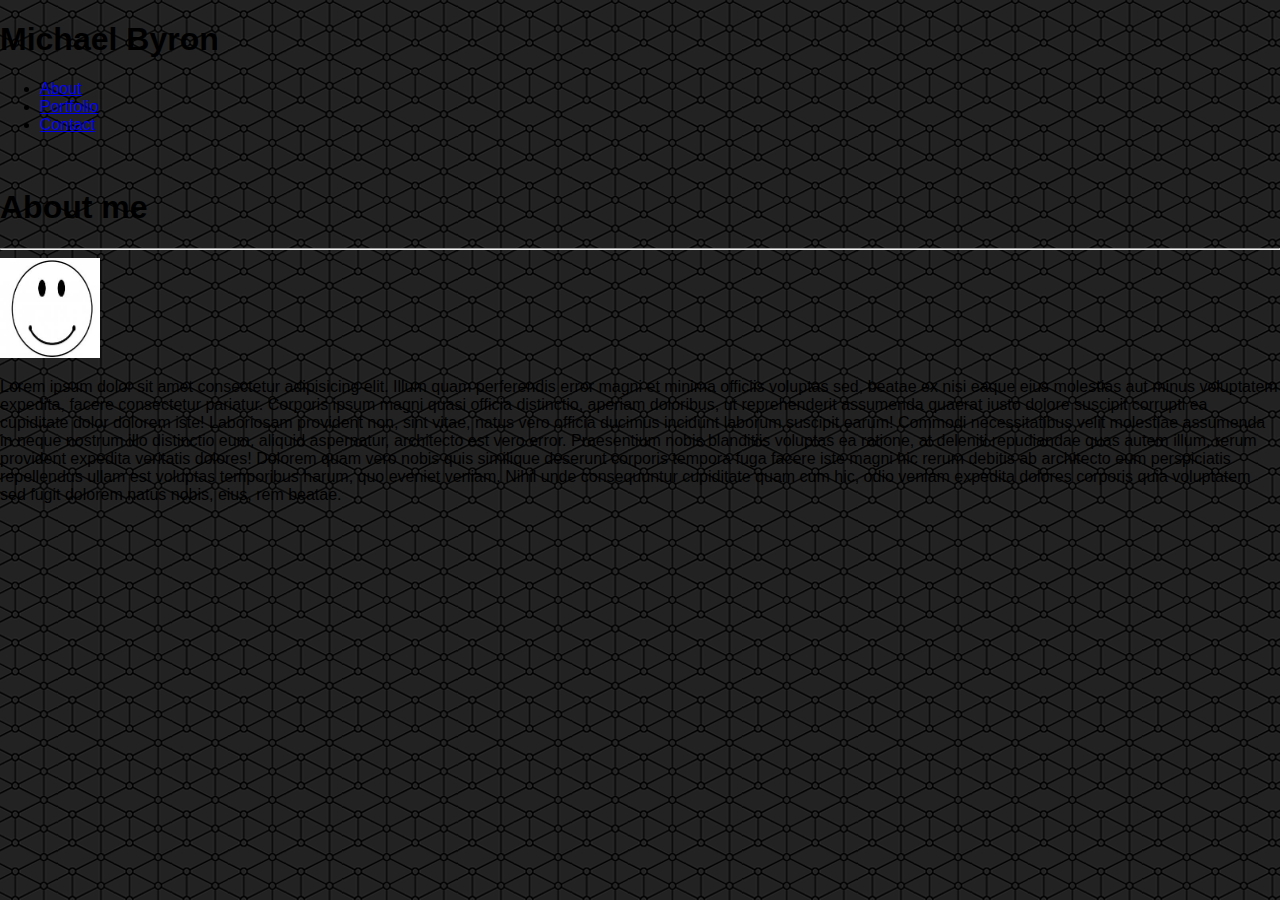
==== index.html @ de3286e2 "first push of some fleshed out code" ====
<!DOCTYPE html>
<html>
<head>
    <meta charset="utf-8" />
    <meta http-equiv="X-UA-Compatible" content="IE=edge">
    <title>Page Title</title>
    <meta name="viewport" content="width=device-width, initial-scale=1">
    <link rel="stylesheet" href="https://stackpath.bootstrapcdn.com/bootstrap/4.1.3/css/bootstrap.min.css" integrity="sha384-MCw98/SFnGE8fJT3GXwEOngsV7Zt27NXFoaoApmYm81iuXoPkFOJwJ8ERdknLPMO" crossorigin="anonymous">
    <link rel="stylesheet" type="text/css" href="./assets/css/style.css">
</head>
<body>
<div class="container bg-white">
    <div class="row">

        <div class="col-sm-4 col-xs-4 justify-content-start">
        <h1 class="justify-content-center text-white bg-info">Michael Byron</h1>
        </div>

        <div class ="col-sm-8 col-xs-8">
        <ul class="nav justify-content-end">
             <li class="nav-item">
                <a class="nav-link active" href="index.html">About</a>
            </li>
            <li class="nav-item">
                 <a class="nav-link" href="portfolio.html">Portfolio</a>
             </li>
            <li class="nav-item">
                <a class="nav-link" href="contact.html">Contact</a>
            </li>
        </ul>
        </div>
    </div>
</div>
<br>
<div class="container">
    <div class="jumbotron"> 
    <h1 class="text-info">About me</h1>
    <hr>
    <img src="./assets/images/happyface.jpg" alt="picture of me" height=100px width=100px class="float-left m-1">
    <p>Lorem ipsum dolor sit amet consectetur adipisicing elit. Illum quam perferendis error magni et minima officiis voluptas sed, beatae ex nisi eaque eius molestias aut minus voluptatem expedita, facere consectetur pariatur. Corporis ipsum magni quasi officia distinctio, aperiam doloribus, ut reprehenderit assumenda quaerat iusto dolore suscipit corrupti ea cupiditate dolor dolorem iste! Laboriosam provident non, sint vitae, natus vero officia ducimus incidunt laborum suscipit earum! Commodi necessitatibus velit molestiae assumenda in neque nostrum illo distinctio eum, aliquid aspernatur, architecto est vero error. Praesentium nobis blanditiis voluptas ea ratione, at deleniti repudiandae quas autem illum, rerum provident expedita veritatis dolores! Dolorem quam vero nobis quis similique deserunt corporis tempora fuga facere iste magni hic rerum debitis ab architecto eum perspiciatis repellendus ullam est voluptas temporibus harum, quo eveniet veniam. Nihil unde consequuntur cupiditate quam cum hic, odio veniam expedita dolores corporis quia voluptatem sed fugit dolorem natus nobis, eius, rem beatae.
    </p>
    </div>
</div>

</body>
</html>
---- assets/css/style.css ----
body{
    padding:0;
    margin:0;
    font-family:Arial, Helvetica, sans-serif, 'helvetica neue';
    background-image: url("../images/connectwork.png");
 }
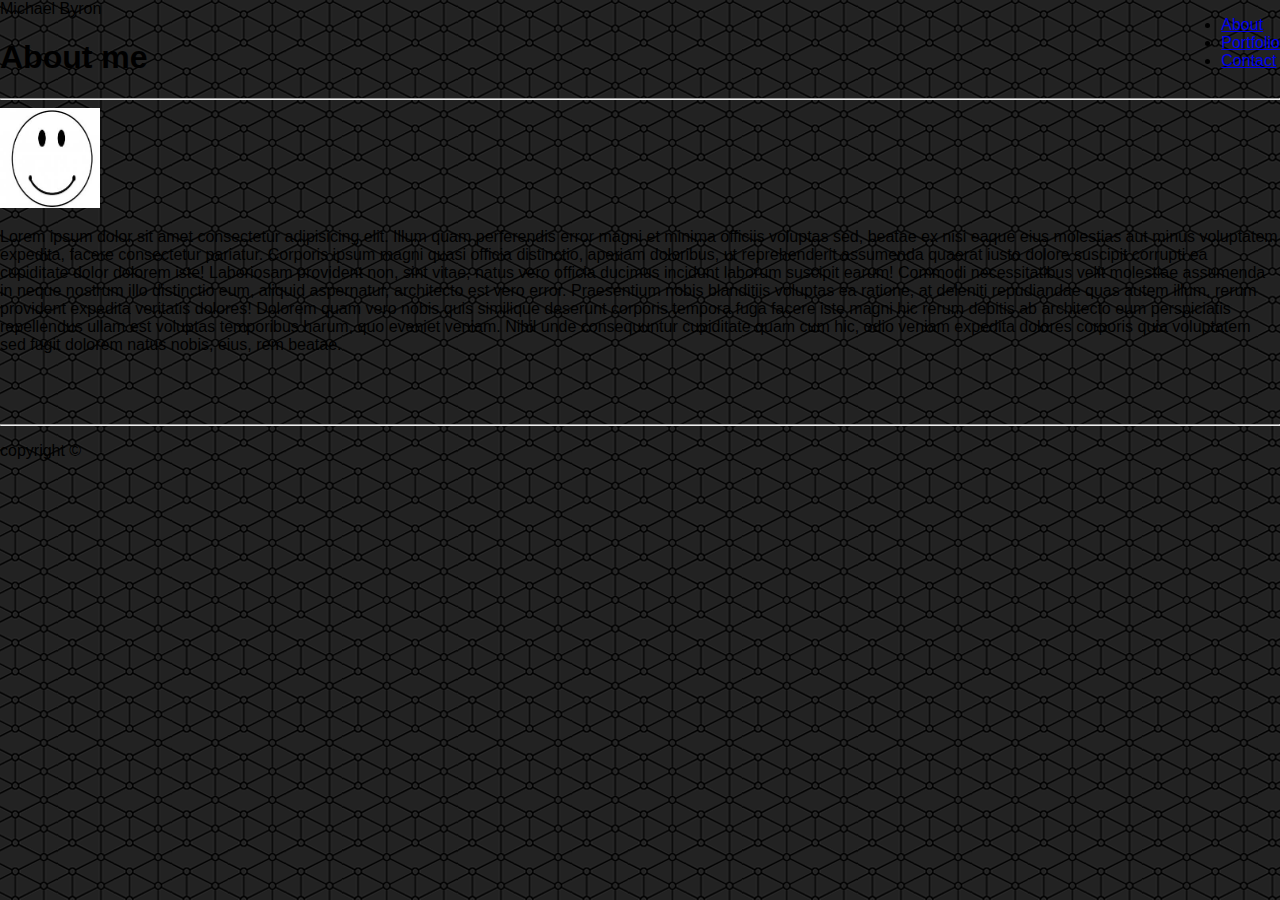
==== commit c5b2c1d4: "final version of bootstrap project" ====
--- a/index.html
+++ b/index.html
@@ -9,15 +9,14 @@
     <link rel="stylesheet" type="text/css" href="./assets/css/style.css">
 </head>
 <body>
-<div class="container bg-white">
+<div class="bg-white">
     <div class="row">
-
-        <div class="col-sm-4 col-xs-4 justify-content-start">
-        <h1 class="justify-content-center text-white bg-info">Michael Byron</h1>
-        </div>
-
-        <div class ="col-sm-8 col-xs-8">
-        <ul class="nav justify-content-end">
+        <div class="col-12">
+        <span class="navStyleLeft text-white bg-info h1">
+        Michael Byron
+        </span>
+        <span class="navStyleRight">
+        <ul class="nav">
              <li class="nav-item">
                 <a class="nav-link active" href="index.html">About</a>
             </li>
@@ -28,19 +27,27 @@
                 <a class="nav-link" href="contact.html">Contact</a>
             </li>
         </ul>
+        </span>
         </div>
     </div>
 </div>
 <br>
 <div class="container">
-    <div class="jumbotron"> 
-    <h1 class="text-info">About me</h1>
-    <hr>
-    <img src="./assets/images/happyface.jpg" alt="picture of me" height=100px width=100px class="float-left m-1">
-    <p>Lorem ipsum dolor sit amet consectetur adipisicing elit. Illum quam perferendis error magni et minima officiis voluptas sed, beatae ex nisi eaque eius molestias aut minus voluptatem expedita, facere consectetur pariatur. Corporis ipsum magni quasi officia distinctio, aperiam doloribus, ut reprehenderit assumenda quaerat iusto dolore suscipit corrupti ea cupiditate dolor dolorem iste! Laboriosam provident non, sint vitae, natus vero officia ducimus incidunt laborum suscipit earum! Commodi necessitatibus velit molestiae assumenda in neque nostrum illo distinctio eum, aliquid aspernatur, architecto est vero error. Praesentium nobis blanditiis voluptas ea ratione, at deleniti repudiandae quas autem illum, rerum provident expedita veritatis dolores! Dolorem quam vero nobis quis similique deserunt corporis tempora fuga facere iste magni hic rerum debitis ab architecto eum perspiciatis repellendus ullam est voluptas temporibus harum, quo eveniet veniam. Nihil unde consequuntur cupiditate quam cum hic, odio veniam expedita dolores corporis quia voluptatem sed fugit dolorem natus nobis, eius, rem beatae.
-    </p>
+    <div class="jumbotron">
+        <h1 class="text-info">About me</h1>
+        <hr>
+        <img src="./assets/images/happyface.jpg" alt="picture of me" height=100px width=100px class="float-left m-1">
+<p>
+            Lorem ipsum dolor sit amet consectetur adipisicing elit. Illum quam perferendis error magni et minima officiis voluptas sed, beatae ex nisi eaque eius molestias aut minus voluptatem expedita, facere consectetur pariatur. Corporis ipsum magni quasi officia distinctio, aperiam doloribus, ut reprehenderit assumenda quaerat iusto dolore suscipit corrupti ea cupiditate dolor dolorem iste! Laboriosam provident non, sint vitae, natus vero officia ducimus incidunt laborum suscipit earum! Commodi necessitatibus velit molestiae assumenda in neque nostrum illo distinctio eum, aliquid aspernatur, architecto est vero error. Praesentium nobis blanditiis voluptas ea ratione, at deleniti repudiandae quas autem illum, rerum provident expedita veritatis dolores! Dolorem quam vero nobis quis similique deserunt corporis tempora fuga facere iste magni hic rerum debitis ab architecto eum perspiciatis repellendus ullam est voluptas temporibus harum, quo eveniet veniam. Nihil unde consequuntur cupiditate quam cum hic, odio veniam expedita dolores corporis quia voluptatem sed fugit dolorem natus nobis, eius, rem beatae.
+        </p>
     </div>
 </div>
-
+<br><br><br>
+<div class="bg-secondary fixed-bottom">
+    <footer>
+        <hr class="bg-info noPadding">
+        <p class="text-center">copyright &copy</p> 
+    </footer>
+</div>
 </body>
 </html>--- a/assets/css/style.css
+++ b/assets/css/style.css
@@ -5,4 +5,48 @@
     background-image: url("../images/connectwork.png");
  }
 
- + .noPadding{
+     padding:0;
+     margin:0;
+ }
+
+ @media (max-width:1600px){
+    .navStyleLeft{
+        display:flex;
+        float: left;
+        /* float:none; */
+    }
+    .navStyleRight{
+        display:flex;
+        float:right;
+        /* float:none; */
+    }
+        }
+
+    @media (max-width:768px){
+        .navStyleLeft{
+            display:flex;
+            float: left;
+            /* float:none; */
+        }
+        .navStyleRight{
+            display:flex;
+            float:right;
+            /* float:none; */
+        }
+            }
+        
+
+ @media (max-width:640px){
+    .navStyleLeft{
+        justify-content: center;
+        display: flex;
+        float: none;
+    }
+    
+    .navStyleRight{
+        justify-content: center;
+        display: flex;
+        float: none;
+    }
+     }
